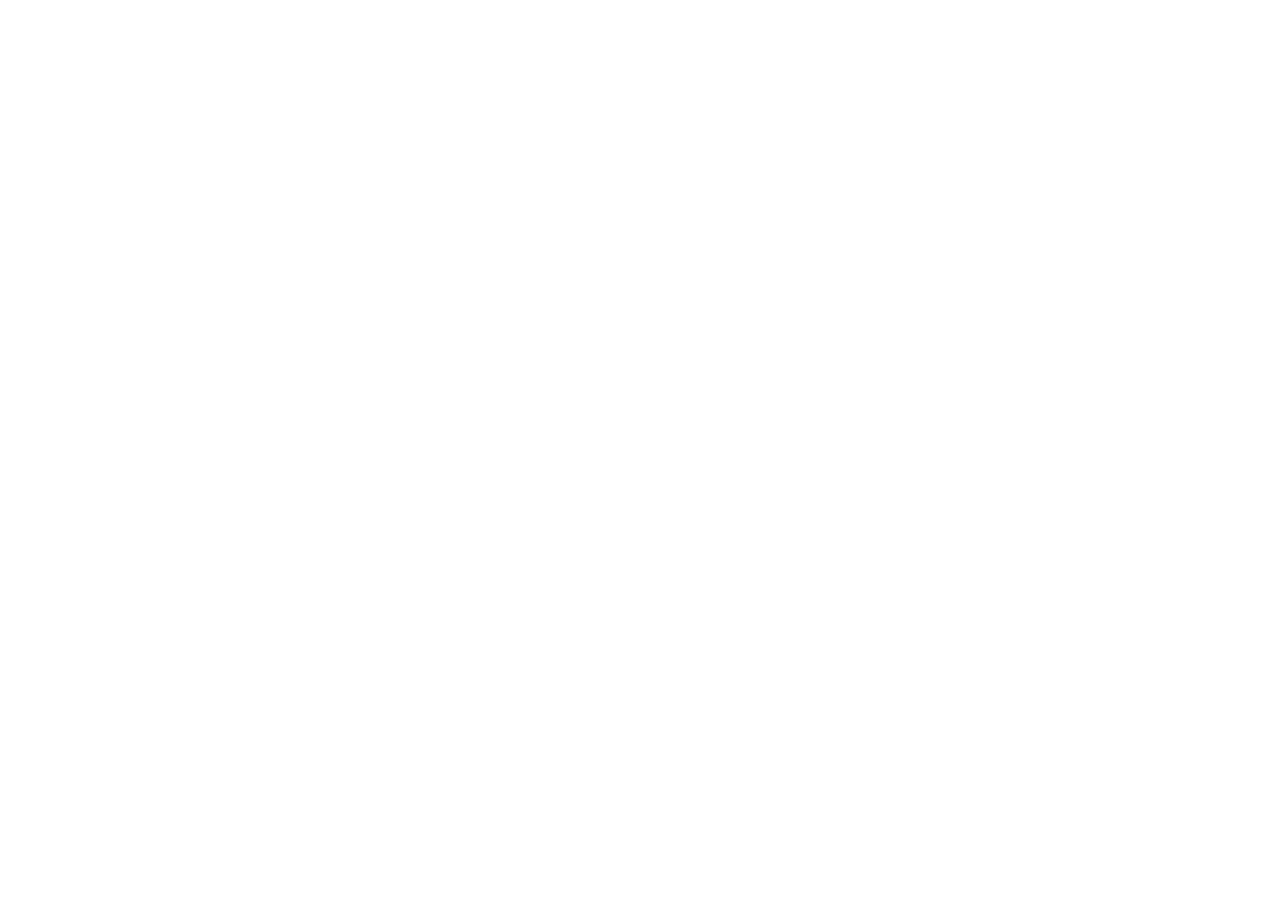
==== EventsJs/index.html @ 2bfe9640 "adding events notes" ====
<!DOCTYPE html>
<html lang="en">
  <head>
    <meta charset="UTF-8" />
    <meta name="viewport" content="width=device-width, initial-scale=1.0" />
    <title>Document</title>
  </head>
  <body></body>
</html>
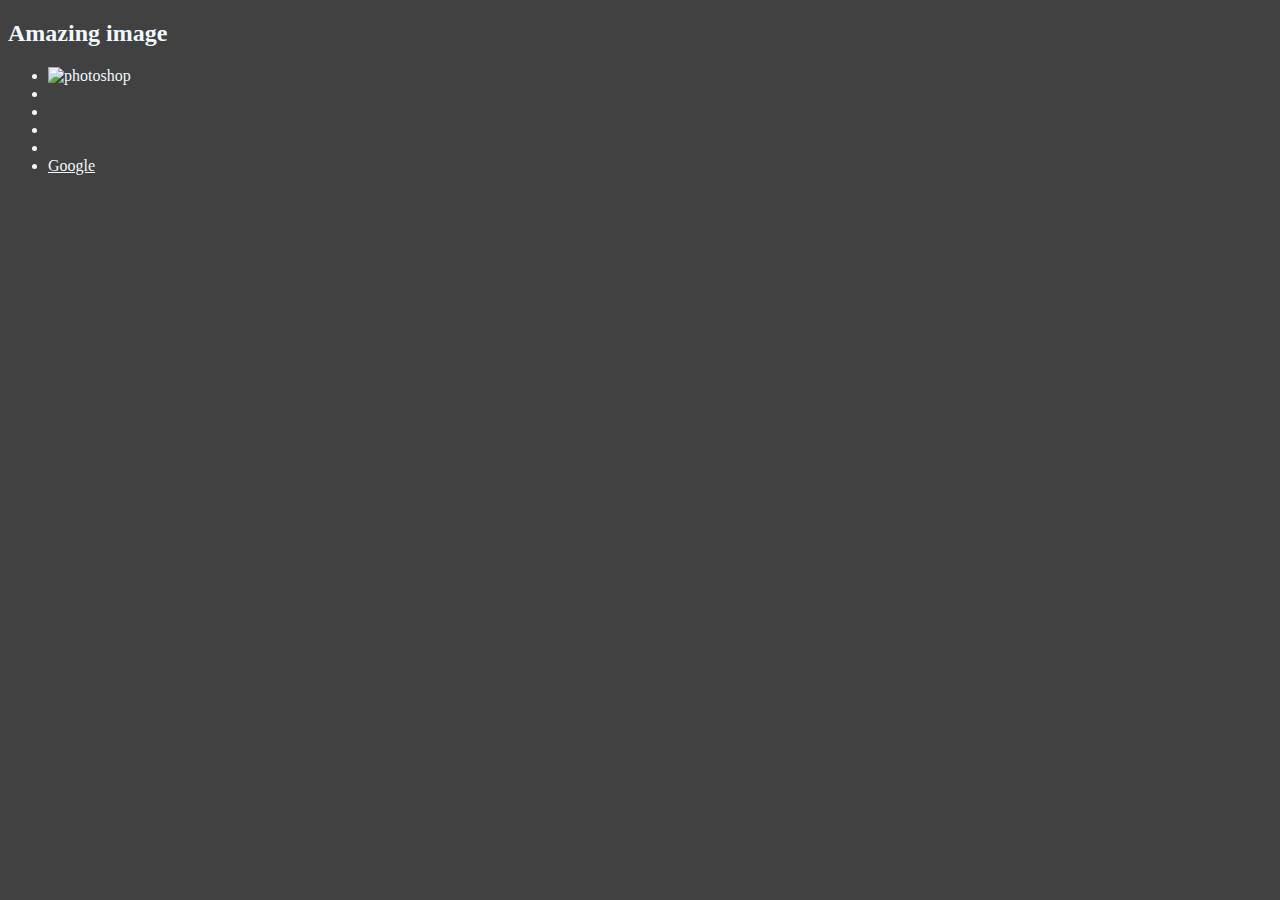
==== commit 0ec2500a: "adding events notes" ====
--- a/EventsJs/index.html
+++ b/EventsJs/index.html
@@ -3,7 +3,74 @@
   <head>
     <meta charset="UTF-8" />
     <meta name="viewport" content="width=device-width, initial-scale=1.0" />
-    <title>Document</title>
+    <title>htnml Events</title>
   </head>
-  <body></body>
+  <body style="background-color: #414141; color: aliceblue">
+    <h2>Amazing image</h2>
+    <div>
+      <ul id="images">
+        <li>
+          <img
+            width="200px"
+            id="photoshop"
+            src="https://images.pexels.com/photos/3561339/pexels-photo-3561339.jpeg?auto=compress&cs=tinysrgb&w=1600&lazy=load"
+            alt="photoshop"
+          />
+        </li>
+        <li>
+          <img
+            width="200px"
+            id="japan"
+            src="https://images.pexels.com/photos/3532553/pexels-photo-3532553.jpeg?auto=compress&cs=tinysrgb&w=1600&lazy=load"
+            alt=""
+          />
+        </li>
+        <li>
+          <img
+            width="200px"
+            id="river"
+            src="https://images.pexels.com/photos/3532551/pexels-photo-3532551.jpeg?auto=compress&cs=tinysrgb&w=1600&lazy=load"
+            alt=""
+          />
+        </li>
+        <li>
+          <img
+            width="200px"
+            id="owl"
+            src="https://images.pexels.com/photos/3532552/pexels-photo-3532552.jpeg?auto=compress&cs=tinysrgb&w=1600&lazy=load"
+            alt=""
+          />
+        </li>
+        <li>
+          <img
+            width="200px"
+            id="prayer"
+            src="https://images.pexels.com/photos/2522671/pexels-photo-2522671.jpeg?auto=compress&cs=tinysrgb&w=1600&lazy=load"
+            alt=""
+          />
+        </li>
+        <li>
+          <a style="color: aliceblue" href="https://google.com" id="google"
+            >Google</a
+          >
+        </li>
+      </ul>
+    </div>
+  </body>
+  <script>
+    // document.getElementById("images").addEventListener("click", (e) => {
+    //   console.log("images clicked");
+    // });
+    // document.getElementById("owl").addEventListener("click", (e) => {
+    //   console.log("owl clicked");
+    //   e.stopPropagation();
+    // });
+    document.querySelector("#images").addEventListener("click", (e) => {
+      console.log(e.target.tagName);
+      if (e.target.tagName === "IMG") {
+        let removeIt = e.target.parentNode;
+        removeIt.remove();
+      }
+    });
+  </script>
 </html>
